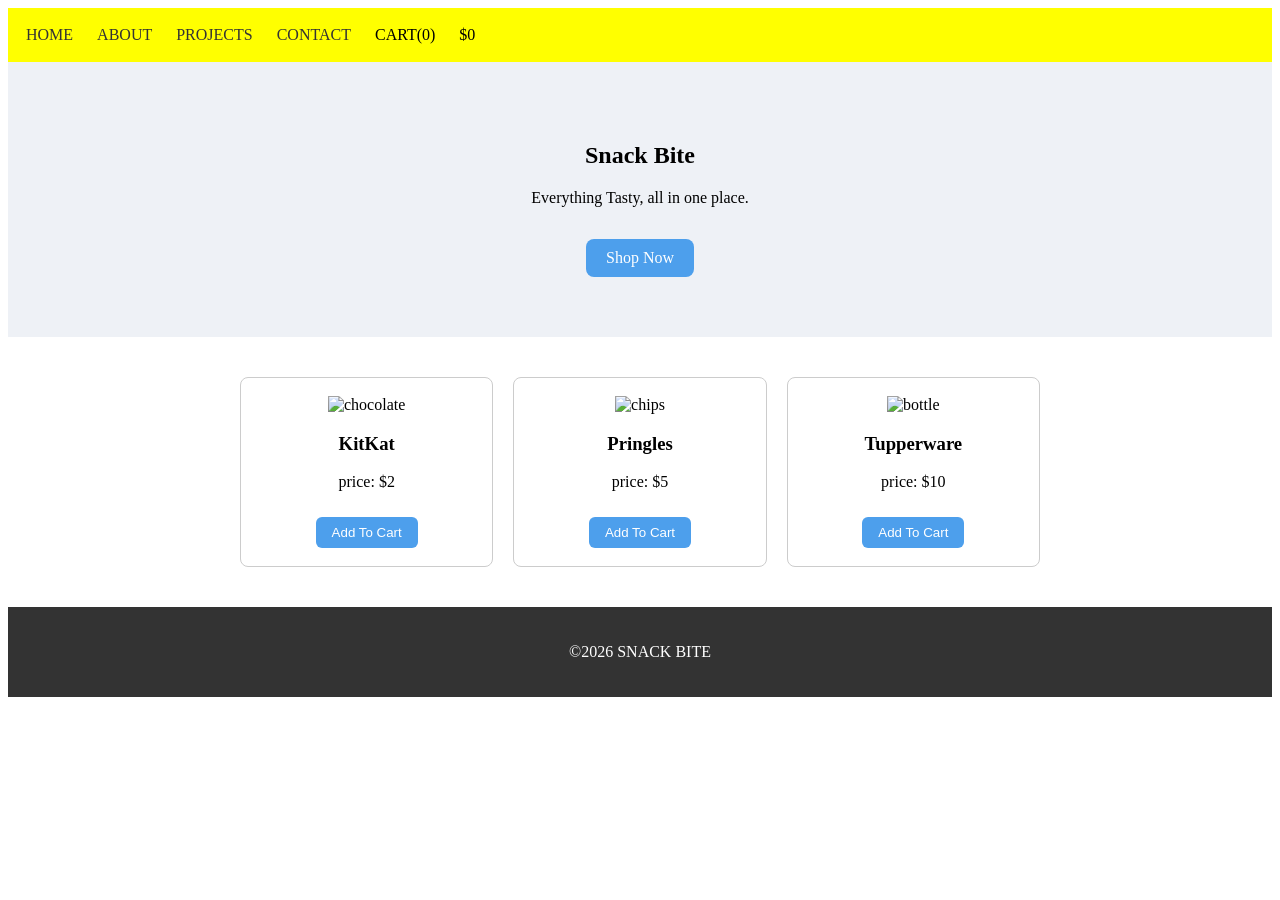
==== index.html @ 60df0cc4 "Add files via upload" ====
<!DOCTYPE html>
<html>
<head>
  <meta charset="UTF-8">
  <title>Snack Bite</title>
  <link rel="stylesheet" href="style.css">
</head>
<body>

<header>
  <nav>
    <ul class="nav-list">
      <li><a href="#">HOME</a></li>
      <li><a href="#">ABOUT</a></li>
      <li><a href="#">PROJECTS</a></li>
      <li><a href="#">CONTACT</a></li>
      <li id="cart-count">CART(0)</li>
      <li id="cart-total">$0</li>
      <li><button id="checkout-btn" style="display:none;">Checkout</button></li>
    </ul>
  </nav>
</header>

<section class="hero">
  <h1>Snack Bite</h1>
  <p>Everything Tasty, all in one place.</p>
  <a href="#" class="btn">Shop Now</a>
</section>

<section class="products">
  <div class="grid">
    <div class="product">
      <img src="https://encrypted-tbn0.gstatic.com/images?q=tbn:ANd9GcQ2p2FbrZqyTlIZEKA6Em2QLXhGxbrSRRme-I2G7I9Wig&s=10" alt="chocolate" width="100">
      <h3>KitKat</h3>
      <p>price: $2</p>
      <button class="add-btn" data-price="2">Add To Cart</button>
    </div>
    <div class="product">
      <img src="https://encrypted-tbn0.gstatic.com/images?q=tbn:ANd9GcTa0FGP8dsLB1VXB0oui1ZWHELHGeuhWteyJFDMtp6DYA&s=10" alt="chips" width="100">
      <h3>Pringles</h3>
      <p>price: $5</p>
      <button class="add-btn" data-price="5">Add To Cart</button>
    </div>
    <div class="product">
      <img src="https://encrypted-tbn0.gstatic.com/images?q=tbn:ANd9GcSeZqGlw90x6i3ZwGg5qherop1xDUYi_Yo8Wao70U_b8g&s" alt="bottle" width="100">
      <h3>Tupperware</h3>
      <p>price: $10</p>
      <button class="add-btn" data-price="10">Add To Cart</button>
    </div>
  </div>
</section>

<footer>
  <p>&copy;2026 SNACK BITE</p>
</footer>

<script src="script.js"></script>
</body>
</html>
---- style.css ----
.nav-list {
  list-style: none;
  display: flex;
  gap: 24px;
  background: yellow;
  padding: 18px;
  margin: 0;
}
.nav-list a {
  text-decoration: none;
  color: #333;
}
.hero {
  text-align: center;
  padding: 60px 20px;
  background: #eef1f6;
}
.btn {
  display: inline-block;
  margin-top: 16px;
  padding: 10px 20px;
  background: #4d9fec;
  color: white;
  text-decoration: none;
  border-radius: 8px;
  transition: background 0.2s ease;
}
.btn:hover {
  background: #2d7fd0;
}
.products {
  padding: 40px 20px;
}
.grid {
  display: grid;
  grid-template-columns: 1fr 1fr 1fr;
  gap: 20px;
  max-width: 800px;
  margin: 0 auto;
}
.product {
  padding: 18px;
  border: 1px solid #ccc;
  border-radius: 8px;
  text-align: center;
}
.add-btn {
  margin-top: 10px;
  padding: 8px 16px;
  background: #4d9fec;
  color: white;
  border: none;
  border-radius: 6px;
  cursor: pointer;
}
.add-btn:hover {
  background: #2d7fd0;
}
footer {
  text-align: center;
  padding: 20px;
  background: #333;
  color: white;
}
@media (max-width: 600px) {
  .grid {
    grid-template-columns: 1fr;
  }
  .nav-list {
    flex-direction: column;
  }
}
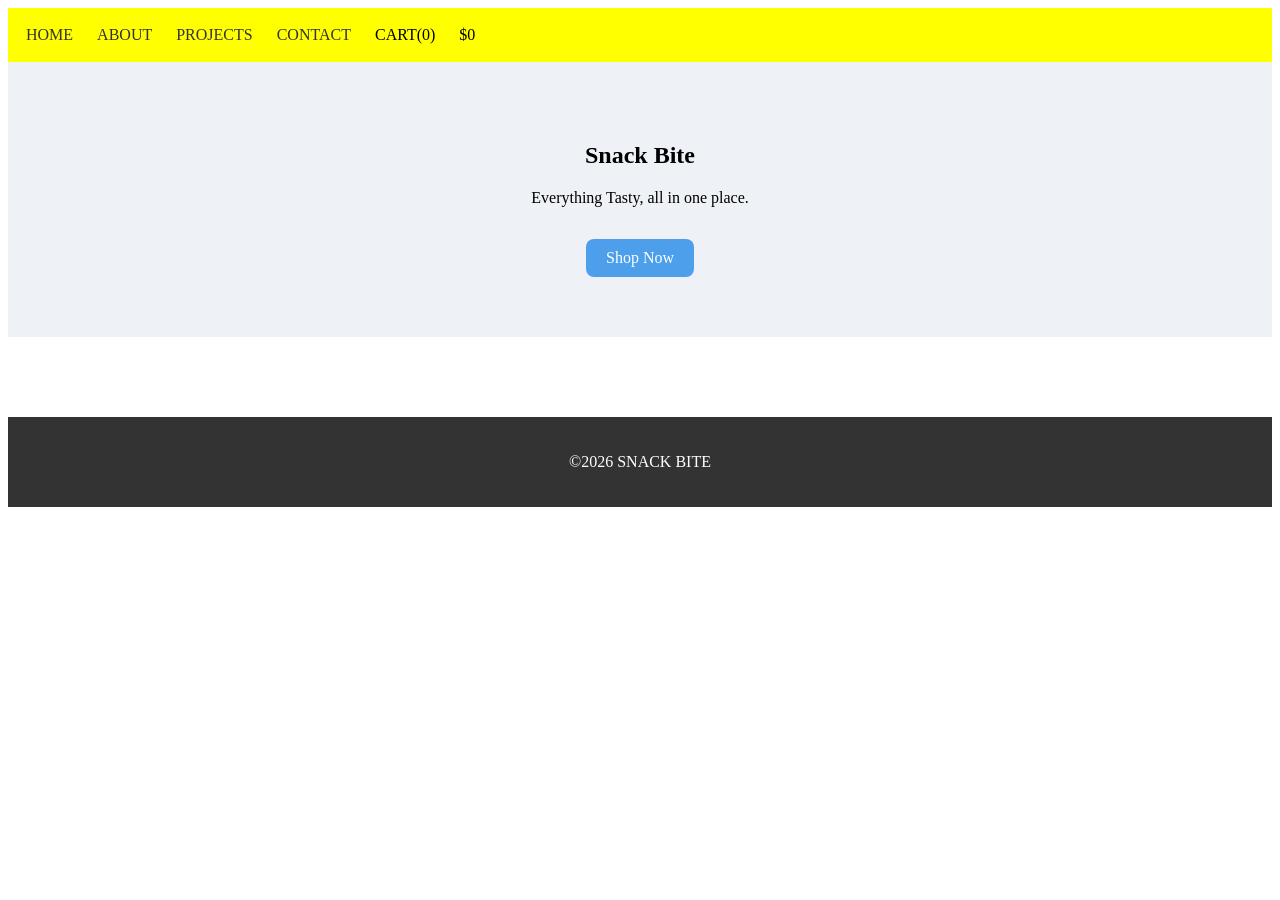
==== commit 1163cdf6: "Remove product listings from index.html Removed product listings for KitKat, Pringles, and Tupperwar" ====
--- a/index.html
+++ b/index.html
@@ -2,6 +2,7 @@
 <html>
 <head>
   <meta charset="UTF-8">
+  <meta name="viewport" content="width=device-width, initial-scale=1.0">
   <title>Snack Bite</title>
   <link rel="stylesheet" href="style.css">
 </head>
@@ -29,24 +30,6 @@
 
 <section class="products">
   <div class="grid">
-    <div class="product">
-      <img src="https://encrypted-tbn0.gstatic.com/images?q=tbn:ANd9GcQ2p2FbrZqyTlIZEKA6Em2QLXhGxbrSRRme-I2G7I9Wig&s=10" alt="chocolate" width="100">
-      <h3>KitKat</h3>
-      <p>price: $2</p>
-      <button class="add-btn" data-price="2">Add To Cart</button>
-    </div>
-    <div class="product">
-      <img src="https://encrypted-tbn0.gstatic.com/images?q=tbn:ANd9GcTa0FGP8dsLB1VXB0oui1ZWHELHGeuhWteyJFDMtp6DYA&s=10" alt="chips" width="100">
-      <h3>Pringles</h3>
-      <p>price: $5</p>
-      <button class="add-btn" data-price="5">Add To Cart</button>
-    </div>
-    <div class="product">
-      <img src="https://encrypted-tbn0.gstatic.com/images?q=tbn:ANd9GcSeZqGlw90x6i3ZwGg5qherop1xDUYi_Yo8Wao70U_b8g&s" alt="bottle" width="100">
-      <h3>Tupperware</h3>
-      <p>price: $10</p>
-      <button class="add-btn" data-price="10">Add To Cart</button>
-    </div>
   </div>
 </section>
 
--- a/style.css
+++ b/style.css
@@ -62,6 +62,11 @@
   background: #333;
   color: white;
 }
+@media (max-width: 900px) {
+  .grid {
+    grid-template-columns: 1fr 1fr;
+  }
+}
 @media (max-width: 600px) {
   .grid {
     grid-template-columns: 1fr;
